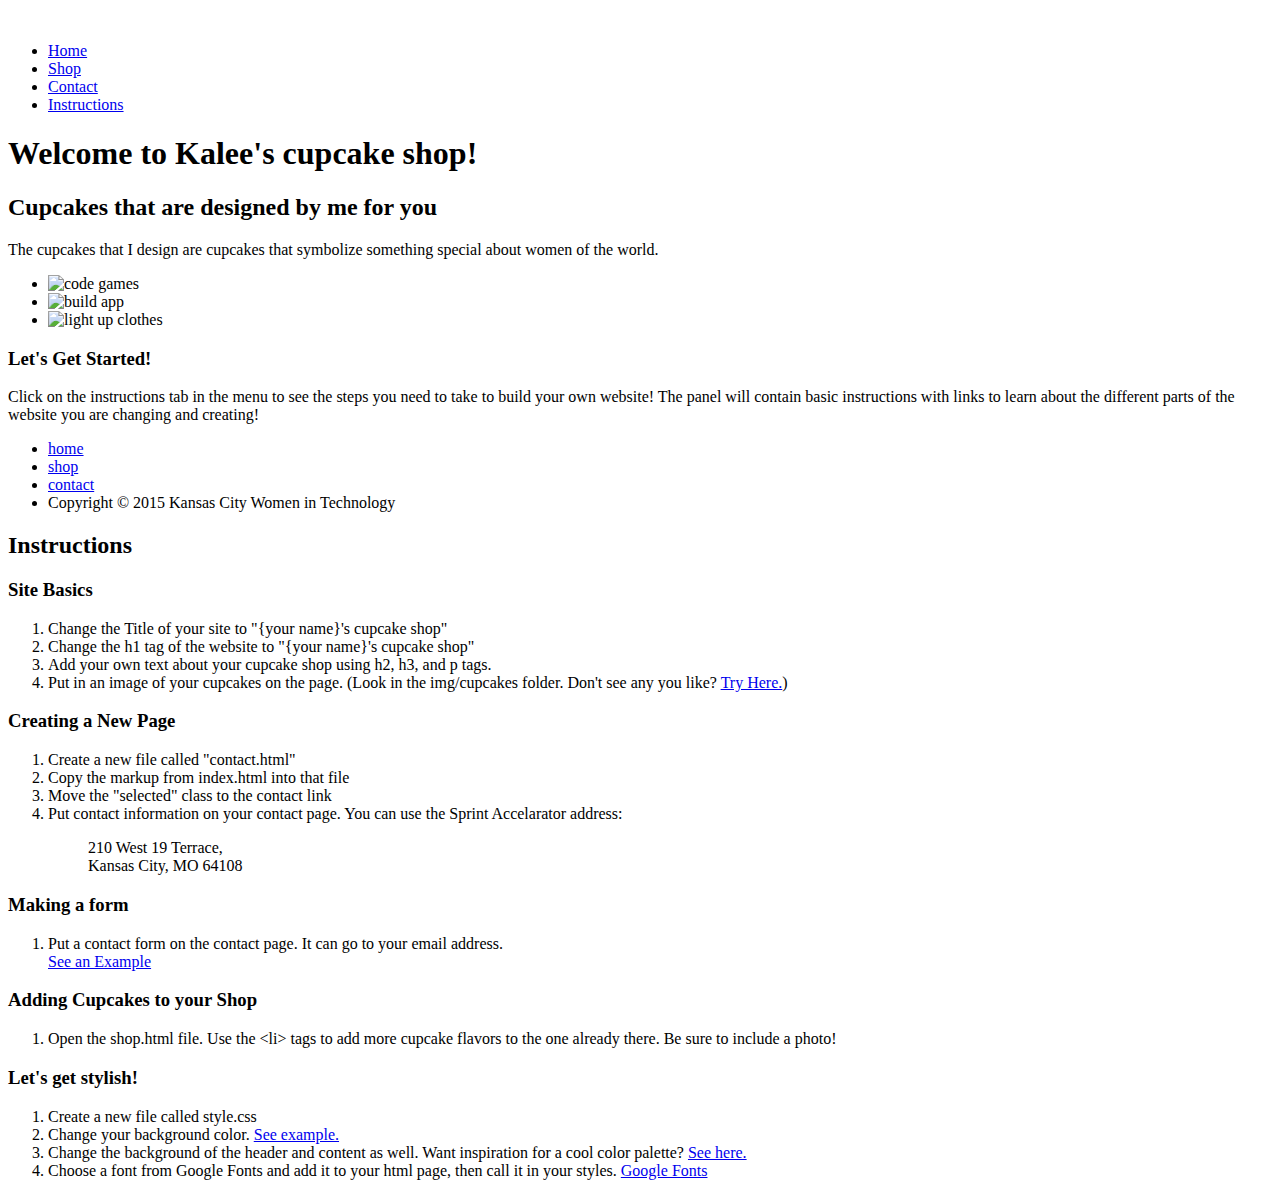
==== index.html @ cce246dc "created Kalee's website" ====
<!DOCTYPE html>
<html lang="en">
<head>
	<meta charset="UTF-8">
	<title>Cup K's</title>
	<style type="text/css"></style>
	<link rel="stylesheet" href="mystyles.css" />
	
	<link rel="stylesheet" href="instructions.css" />
	<link href='http://fonts.googleapis.com/css?family=Lato:100,300,400,700,900,100italic,300italic,400italic,700italic,900italic' rel='stylesheet' type='text/css'>
</head>
<body>
	<div class="header">
		<div class="inner">
			<div class="logo">
				<a href="index.html"><img src="img/logo.png" alt=""></a>
			</div>
			<ul class="menu">
				<li><a class="selected" href="index.html">Home</a></li>
				<li><a href="shop.html">Shop</a></li>
				<li><a href="contact.html">Contact</a></li>
				<li><a id="show-instructions" href="#">Instructions</a></li>
			</ul>
		</div>
		
	</div>
	<div class="content">
		<div class="inner">
		<h1>Welcome to Kalee's cupcake shop! </h1>
			<h2>Cupcakes that are designed by me for you</h2>
			<p>The cupcakes that I design are cupcakes that symbolize something special about women of the world. </p>
			<ul class="inline">
				<li><img src="img/game.png" alt="code games" /></li>
				<li><img src="img/app.png" alt="build app" /></li>
				<li><img src="img/balletshoes.jpg" alt="light up clothes"></li>
			</ul>
			
			<h3>Let's Get Started!</h3>
			<p>Click on the instructions tab in the menu to see the steps you need to take to build your own website! The panel will contain basic instructions with links to learn about the different parts of the website you are changing and creating!</p>
		</div>
	</div>
	<div class="footer">
		<div class="inner">
			<ul class="inline">
				<li><a href="index.html">home</a></li>
				<li><a href="shop.html">shop</a></li>
				<li><a href="contact.html">contact</a></li>
				<li>Copyright &#169; 2015 Kansas City Women in Technology</li>
			</ul>
		</div>
	</div>


	<div id="instructions">
		<h2>Instructions</h2>
		<h3>Site Basics</h3>
		<ol>
			<li>Change the Title of your site to "{your name}'s cupcake shop" </li>
			<li>Change the h1 tag of the website to "{your name}'s cupcake shop"</li>
			<li>Add your own text about your cupcake shop using h2, h3, and p tags.</li>
			<li>Put in an image of your cupcakes on the page. (Look in the img/cupcakes folder. Don't see any you like? <a target="_blank" href="https://www.flickr.com/search/?text=cupcakes&sort=relevance&license=1%2C2%2C3%2C4%2C5%2C6"> Try Here.</a>)</li>
		</ol>
		<h3>Creating a New Page</h3>
		<ol>
			<li>Create a new file called "contact.html"</li>
			<li>Copy the markup from index.html into that file</li>
			<li>Move the "selected" class to the contact link</li>
			<li>Put contact information on your contact page. You can use the Sprint Accelarator address: 
				<blockquote>
					210 West 19 Terrace,<br />
					Kansas City, MO 64108
				</blockquote>
			</li>
		</ol>
		<h3>Making a form</h3>
		<ol>
			<li>Put a contact form on the contact page. It can go to your email address. <br />
				<a target="_blank" href="http://www.w3schools.com/html/tryit.asp?filename=tryhtml_form_mail">See an Example</a></li>
		</ol>
		<h3>Adding Cupcakes to your Shop</h3>
		<ol>
			<li>Open the shop.html file. Use the &#60;li&#62; tags to add more cupcake flavors to the one already there. Be sure to include a photo!</li>
		</ol>
		<h3>Let's get stylish!</h3>
		<ol>
			<li>Create a new file called style.css</li>
			<li>Change your background color. <a target="_blank" href="http://www.w3schools.com/css/css_background.asp"> See example.</a></li>
			<li>Change the background of the header and content as well. Want inspiration for a cool color palette? <a target="_blank" href="https://color.adobe.com/explore/most-popular/?time=all">See here.</a></li>
			<li>Choose a font from Google Fonts and add it to your html page, then call it in your styles. <a target="_blank" href="https://www.google.com/fonts">Google Fonts</a></li>
		</ol>
		<h3></h3>
	</div>
	<script type="text/javascript" src="scripts.js"></script>
</body>
</html>
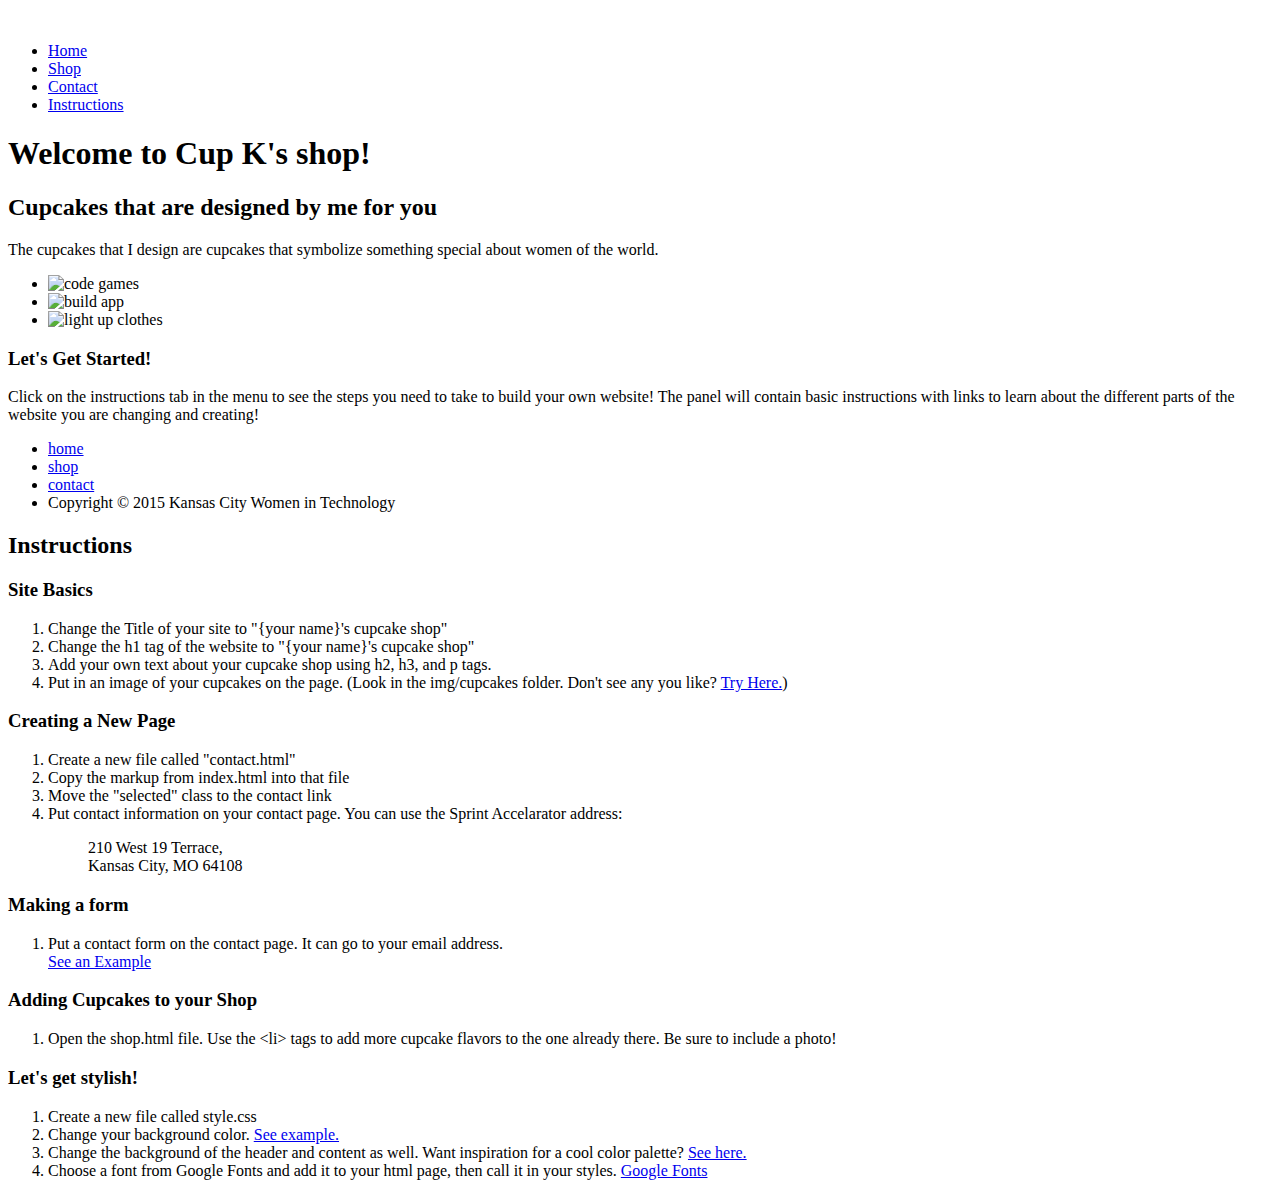
==== commit d9b6778d: "created Kalee's website" ====
--- a/index.html
+++ b/index.html
@@ -5,7 +5,7 @@
 	<title>Cup K's</title>
 	<style type="text/css"></style>
 	<link rel="stylesheet" href="mystyles.css" />
-	
+    <link rel="stylesheet" href="styles.css" />
 	<link rel="stylesheet" href="instructions.css" />
 	<link href='http://fonts.googleapis.com/css?family=Lato:100,300,400,700,900,100italic,300italic,400italic,700italic,900italic' rel='stylesheet' type='text/css'>
 </head>
@@ -26,7 +26,7 @@
 	</div>
 	<div class="content">
 		<div class="inner">
-		<h1>Welcome to Kalee's cupcake shop! </h1>
+		<h1>Welcome to Cup K's shop! </h1>
 			<h2>Cupcakes that are designed by me for you</h2>
 			<p>The cupcakes that I design are cupcakes that symbolize something special about women of the world. </p>
 			<ul class="inline">
